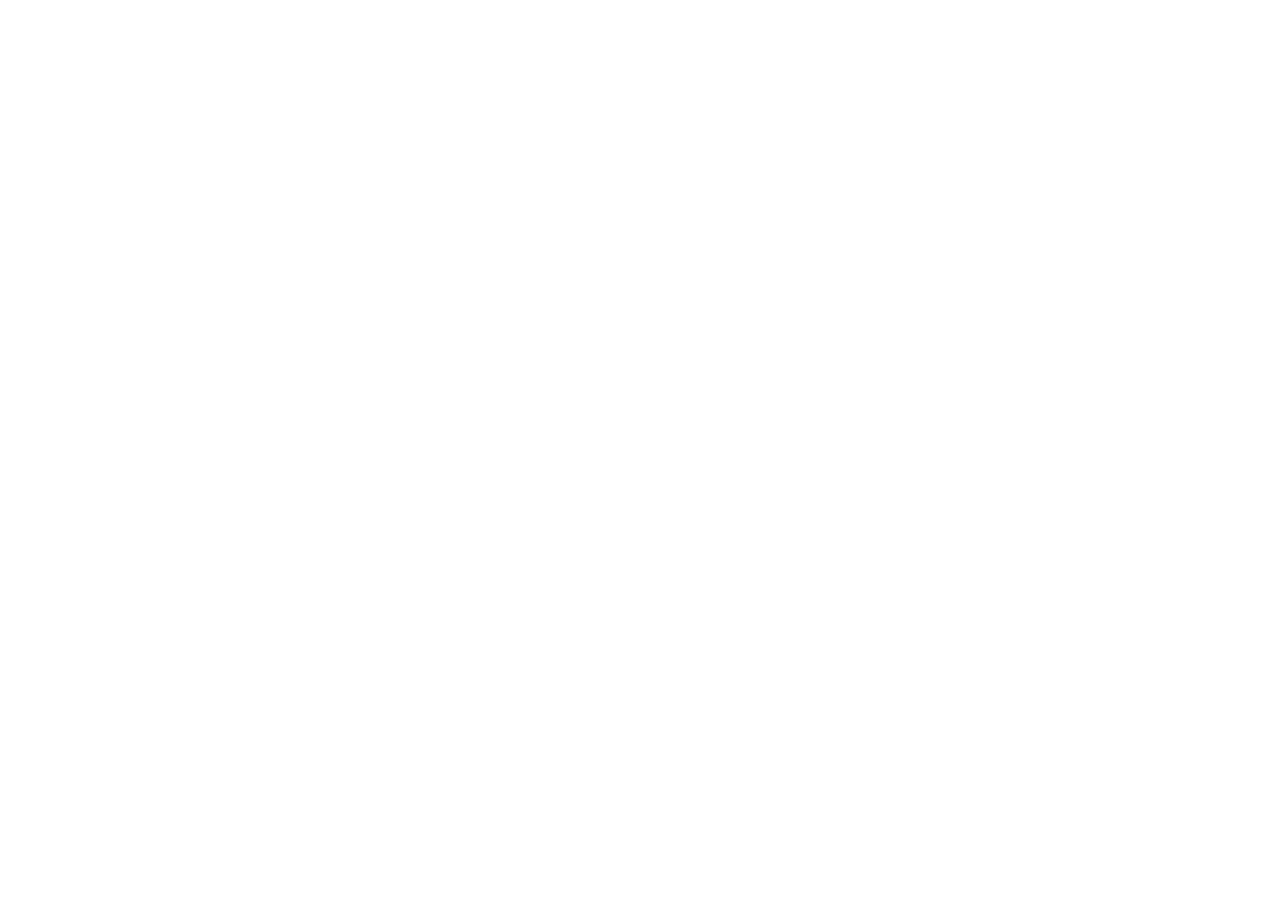
==== dom.html @ c111d074 "DOM" ====
<!DOCTYPE html>
<html lang="en">
<head>
    <meta charset="UTF-8">
    <meta name="viewport" content="width=device-width, initial-scale=1.0">
    <title>Document</title>
</head>
<body>
    
</body>
</html>
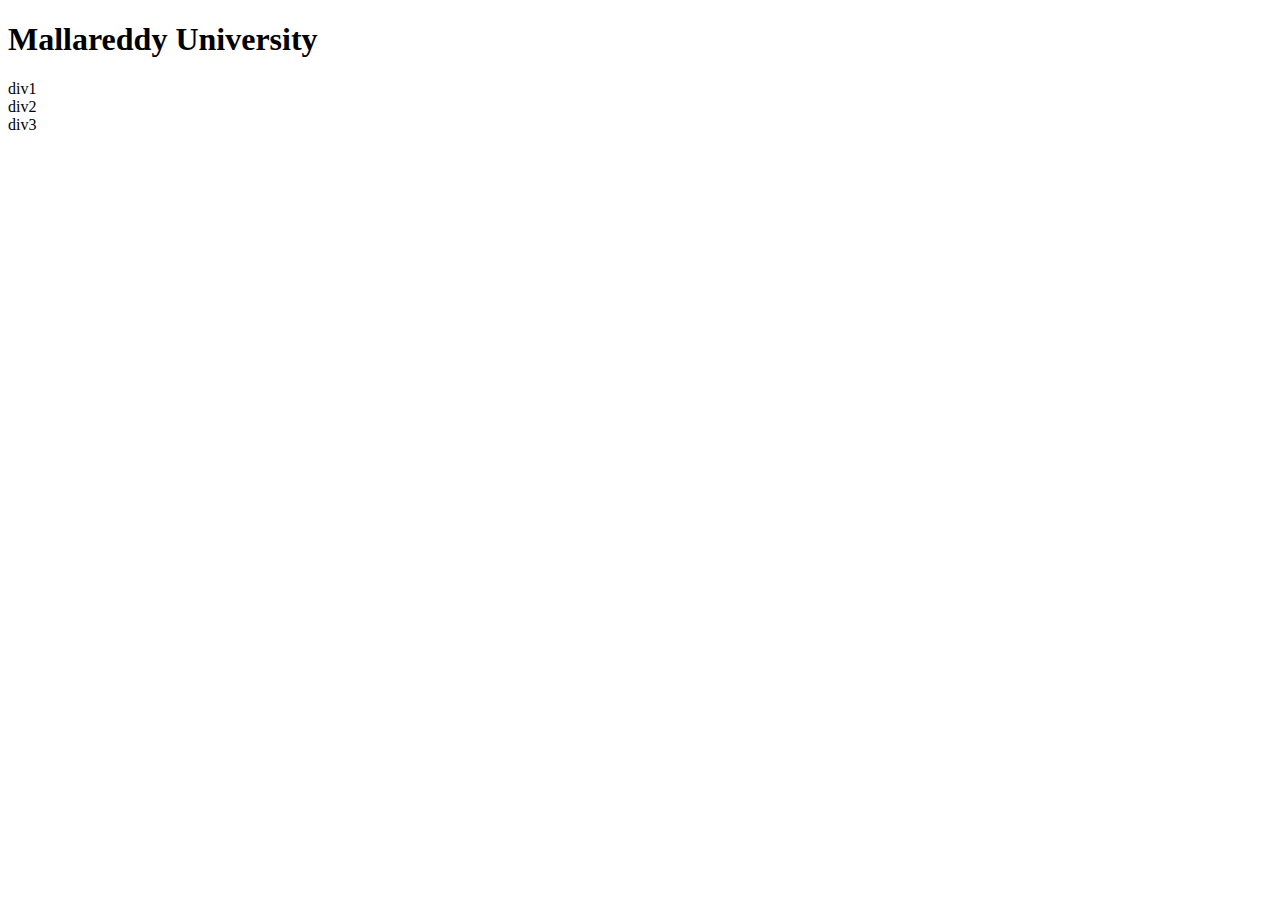
==== commit 0f735a9e: "DOM" ====
--- a/dom.html
+++ b/dom.html
@@ -3,9 +3,42 @@
 <head>
     <meta charset="UTF-8">
     <meta name="viewport" content="width=device-width, initial-scale=1.0">
-    <title>Document</title>
+    <title>DOM</title>
+    <style>
+        #demo{
+            color: red;
+        }
+    </style>
 </head>
 <body>
-    
+    <!-- <form>
+        <input type="text" placeholder="enter name" name="username">
+        <br><br>
+        <input type="email" placeholder="enter email" name="mail">
+        <br><br>
+        <input type="submit">
+    </form> -->
+    <!-- <button>Click</button>
+    <button id="demo">Google</button>
+    <button>Youtube</button>
+
+    <div id="test">
+        
+    </div> -->
+    <!-- <div class="test">div1</div>
+    <div class="test">div2</div>
+    <div class="test">div3</div>
+    <p class="test">Lorem ipsum dolor sit amet.</p>
+    <span class="test">span tag</span> -->
+
+    <h1 id="mru">Mallareddy University</h1>
+    <div class="test">div1</div>
+    <div class="test">div2</div>
+    <div class="test">div3</div>
+
+
+
+
+    <script src="./dom.js"></script>
 </body>
 </html>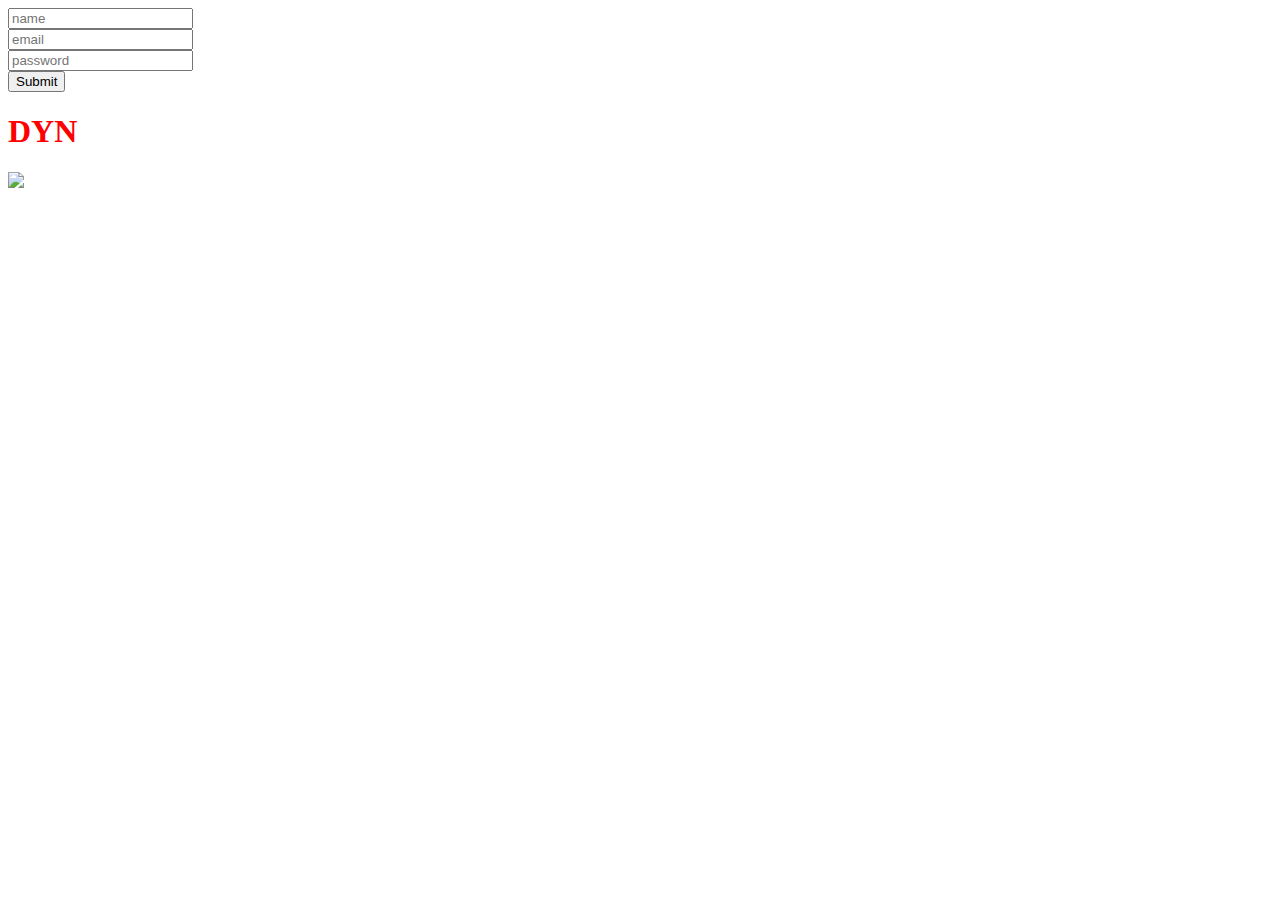
==== commit 889f379c: "DOM" ====
--- a/dom.html
+++ b/dom.html
@@ -31,10 +31,48 @@
     <p class="test">Lorem ipsum dolor sit amet.</p>
     <span class="test">span tag</span> -->
 
-    <h1 id="mru">Mallareddy University</h1>
+    <!-- <h1 id="mru">Mallareddy University</h1>
     <div class="test">div1</div>
     <div class="test">div2</div>
-    <div class="test">div3</div>
+    <div class="test">div3</div> -->
+
+    <!-- <div class="demo">demo1</div> -->
+    <!-- <div class="demo">demo2</div>
+    <div class="demo">demo3</div>  -->
+<!-- 
+    <input type="text" name="formData" value="Mr.Charan">
+    <input type="email" name="formData" value="mr.charan@gmail.com"><br>
+    <input type="password" name="formData" value="mrcharan@143">
+    <input type="tel" name="formData" value="1111122222"> -->
+
+
+    <!-- <h1 id="mru">Mallareddy University college</h1>
+
+    <div class="test">div1</div>
+    <div class="test">div2</div>
+    <div class="test">div3</div> -->
+
+    <!-- <button id="btn">Click</button> -->
+
+    <!-- <div id="divBlock">
+
+    </div>
+
+    <input type="text" id="inp">
+
+    <div>red</div>
+    <div>green</div>
+    <div>blue</div>
+    <div>yellow</div>
+    <div>teal</div> -->
+
+    <form>
+        <input type="text" placeholder="name" id="uName"><br>
+        <input type="email" placeholder="email" id="uMail"><br>
+        <input type="password" placeholder="password" id="uPass"><br>
+        <input type="submit"><br>
+        </form>
+    
 
 
 
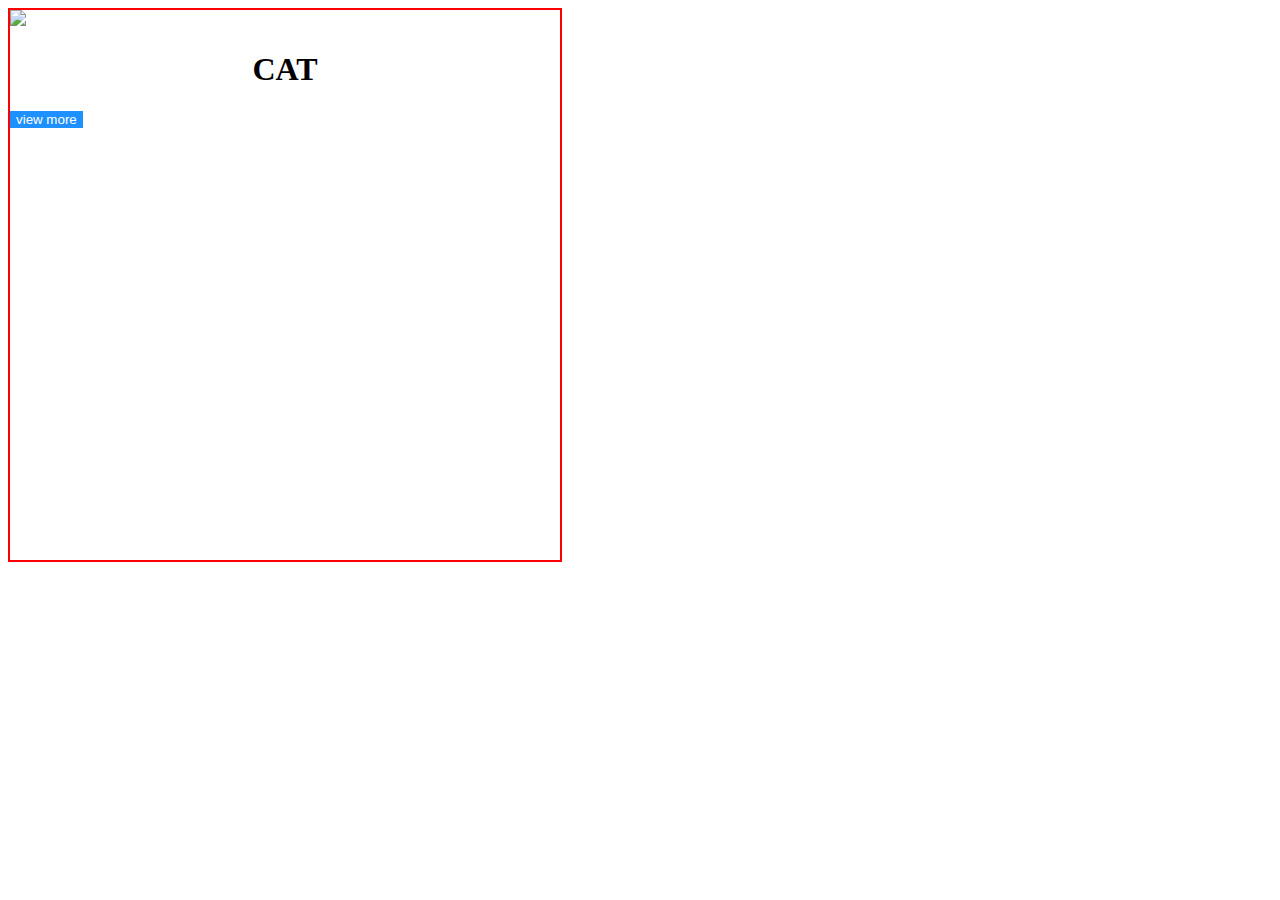
==== commit 38039b05: "hierarcy" ====
--- a/dom.html
+++ b/dom.html
@@ -65,13 +65,19 @@
     <div>blue</div>
     <div>yellow</div>
     <div>teal</div> -->
+    <!-- 
+    <div class="bgColor">red</div>
+    <div class="bgColor">green</div>
+    <div class="bgColor">blue</div>
+    <div class="bgColor">yellow</div>
+    <div class="bgColor">teal</div> -->
 
-    <form>
+    <!-- <form>
         <input type="text" placeholder="name" id="uName"><br>
         <input type="email" placeholder="email" id="uMail"><br>
         <input type="password" placeholder="password" id="uPass"><br>
         <input type="submit"><br>
-        </form>
+        </form> -->
     
 
 
